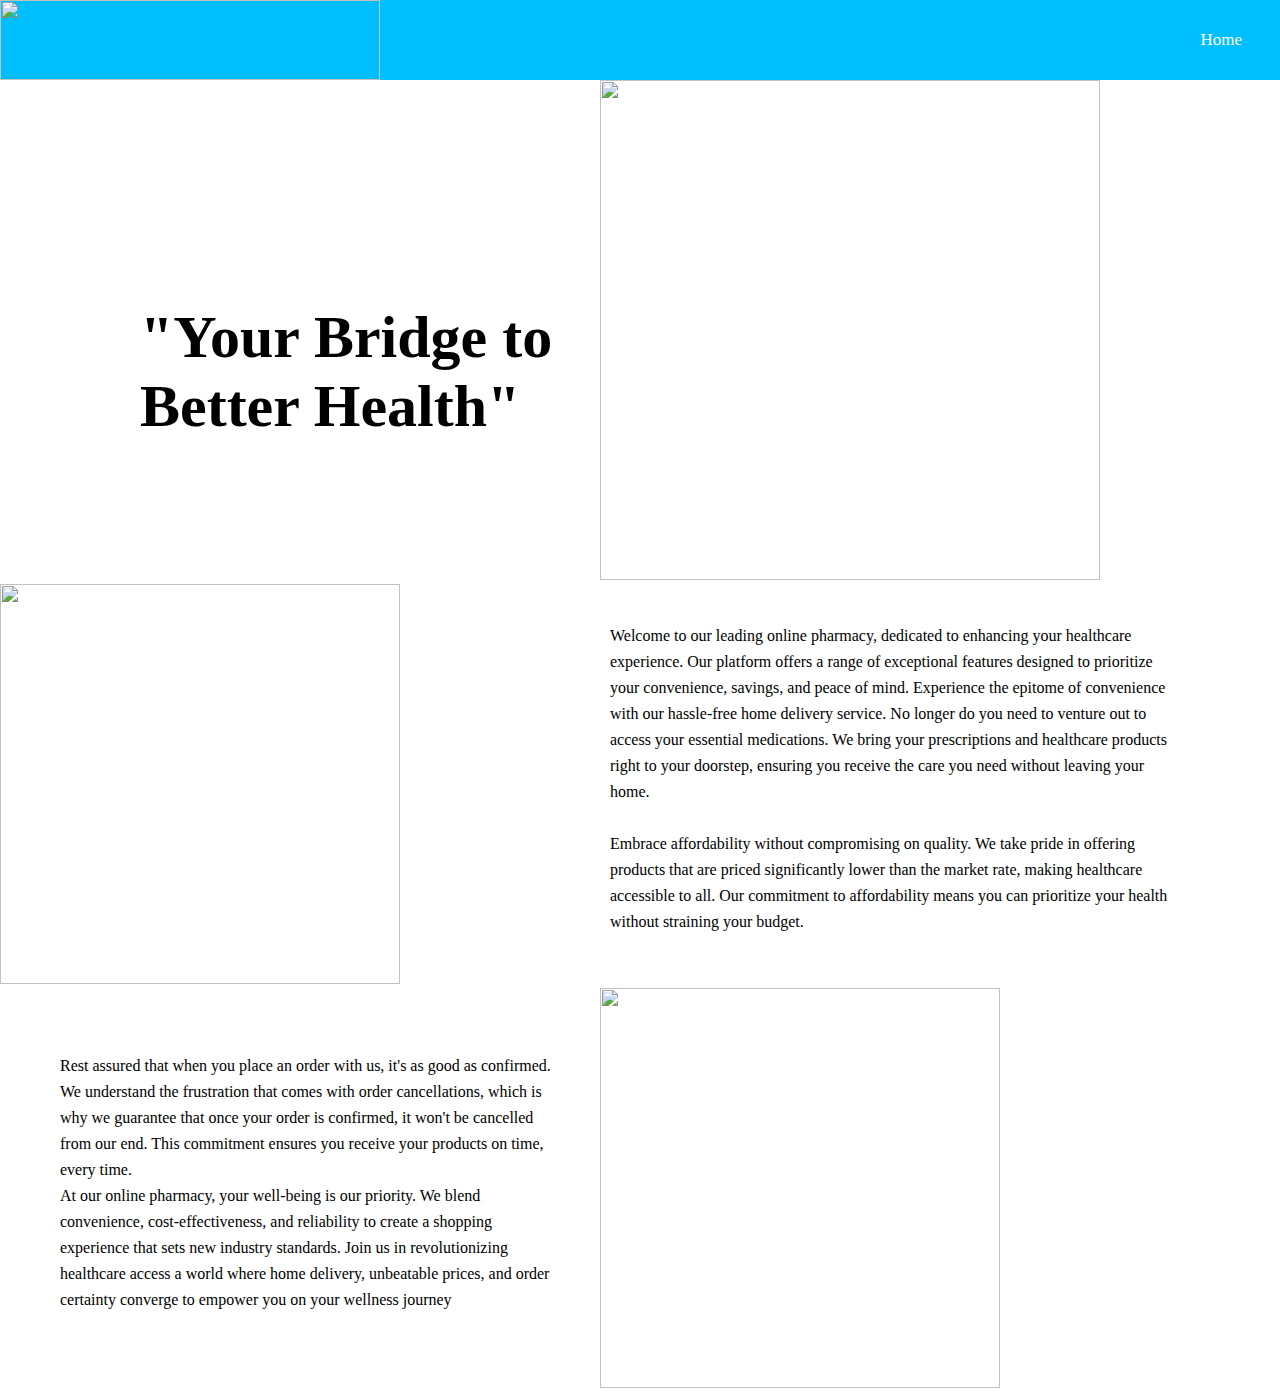
==== Index.html @ 086687fb "Add files via upload" ====
<!DOCTYPE html>
<html lang="en">
<head>
    <meta charset="UTF-8">
    <meta http-equiv="X-UA-Compatible" content="IE=edge">
    <meta name="viewport" content="width=device-width, initial-scale=1.0">
    <title>Index|PharmaSync </title>
    <link rel="stylesheet" href="index.css">
    <link rel="stylesheet" href="Home.html">
</head>
<body>
    <header>
        <nav>
          <img src="IMG-20230820-WA0007-fotor-bg-remover-20230904164327.png" alt="" height="80px" width="380px">
            <ul> 
              <li><a href="Home.html">Home</a></li>
            </ul>
          </nav>
          <div class="img">
            <div class="left3">
              <div class="content3">
          <h4>"Your Bridge to</h4> 
          <h3>Better Health"</h3>
        </div>
            </div>
            <div class="right3">
      <img src="image-from-rawpixel-id-2284015-original.png">
    </div>
    </div>
    <div class="img2">
      <div class="left">
      <img src="—Pngtree—a motorcycle delivery man_3473365.png" alt="">
    </div>
    <div class="right">
      <div class="content">
<p>Welcome to our leading online pharmacy, dedicated to enhancing your healthcare experience. Our platform offers a range of exceptional features designed to prioritize your convenience, savings, and peace of mind.
  Experience the epitome of convenience with our hassle-free home delivery service. No longer do you need to venture out to access your essential medications. We bring your prescriptions and healthcare products right to your doorstep, ensuring you receive the care you need without leaving your home.
  <br>
  <br>
  Embrace affordability without compromising on quality. We take pride in offering products that are priced significantly lower than the market rate, making healthcare accessible to all. Our commitment to affordability means you can prioritize your health without straining your budget.
  </p>
</div>
</div>
</div>
  <div class="medical">
    <div class="left2">
      <div class="content2">
    <p>Rest assured that when you place an order with us, it's as good as confirmed. We understand the frustration that comes with order cancellations, which is why we guarantee that once your order is confirmed, it won't be cancelled from our end. This commitment ensures you receive your products on time, every time.
<br>
      At our online pharmacy, your well-being is our priority. We blend convenience, cost-effectiveness, and reliability to create a shopping experience that sets new industry standards. Join us in revolutionizing healthcare access a world where home delivery, unbeatable prices, and order certainty converge to empower you on your wellness journey</p>
    </div>
    </div>
    <div class="right2">
  <img src="Med Illustration.jpg" alt="">
</div>
</div>
  </body>
</html>
---- index.css ----
*{
    padding: 0;
    margin: 0;
    text-decoration: none;
    list-style: none;
    box-sizing: border-box;
}
body{
    background-image: url(Back.jpg);
}
nav{
    background-color: #00bfff;
    height: 80px;
    width: 100%;
}
nav ul{
    float: right;
    margin-right: 20px;
}
nav ul li{
    display: inline-block;
    line-height: 80px;
    margin: 0 5px;
}
nav ul li a{
    color: white;
    font-size: 17px;
    padding: 7px 13px;
    border-radius: 3px;
}
a.active,a:hover{
    background: #1b9bff;
    transition: .5s;
}
nav ul li a i{
    color: white;
}
@media (max-width: 895px){
    nav ul li{
        display: inline-block;
    }
}
.img{
    width: 100%;
    max-width: 1170px;
    display: grid;
    grid-template-columns: repeat(2,1fr);
    grid-gap: 50px 30px;
}
.img .left3{
    display: flex;
    align-items: center;
}
.img .left3 .content3{
    padding-right: 10px;
    padding-left: 60px;
}
.img .left3 .content3 h4{
    font-size: 60px;
    padding-top: 80px;
    padding-left: 80px;
    font-family:'Copperplate', 'Papyrus', 'fantasy';
}
.img .left3 .content3 h3{
    font-size: 60px;
    padding-left: 80px;
    font-family:'Copperplate', 'Papyrus', 'fantasy';

}
.img .right3{
    overflow: hidden;
}
.img .right3 img{
    width: 500px;
    height: 500px;
    object-fit: cover; 
}
.img2{
    width: 100%;
    max-width: 1170px;
    display: grid;
    grid-template-columns: repeat(2,1fr);
    grid-gap: 50px 30px;
}
.img2 .left{
    overflow: hidden;
} 
.img2 .left img{
    width: 400px;
    height: 400px;
    object-fit: cover;   
}
.img2 .right{
    display: flex;
    align-items: center;
}
.img2 .right .content{
    padding-left: 10px;
}
.img2 .right .content p{
    font-size: 16px;
    line-height: 26px;
    padding-bottom: 15px;
}
.medical {
    width: 100%;
    max-width: 1170px;
    display: grid;
    grid-template-columns: repeat(2,1fr);
    grid-gap: 50px 30px;
}
.medical .left2{
    display: flex;
    align-items: center;
}
.medical .left2 .content2{
    padding-right: 10px;
    padding-left: 60px;
}
.medical .left2 .content2 p{
    font-size: 16px;
    line-height: 26px;
    padding-bottom: 15px;
}
.medical .right2{
    overflow: hidden;
}
.medical .right2 img{
    width: 400px;
    height: 400px;
    object-fit: cover; 
}
@media (max-width:991px ){
    .medical .left2 .content2{
        padding-right: 10px;
        padding-left: 60px;
    }
    .img2 .right .content{
        padding-left: 10px;
    }
    .img .left3 .content3{
        padding-right: 10px;
        padding-left: 60px;
    }
}
@media(max-width:768px){
    .img{
        width: 90%;
        grid-template-columns: 1fr;
    }
    .img2{
        width: 90%;
        grid-template-columns: 1fr;
    }
    .medical{
        width: 90%;
        grid-template-columns: 1fr;
    }
}
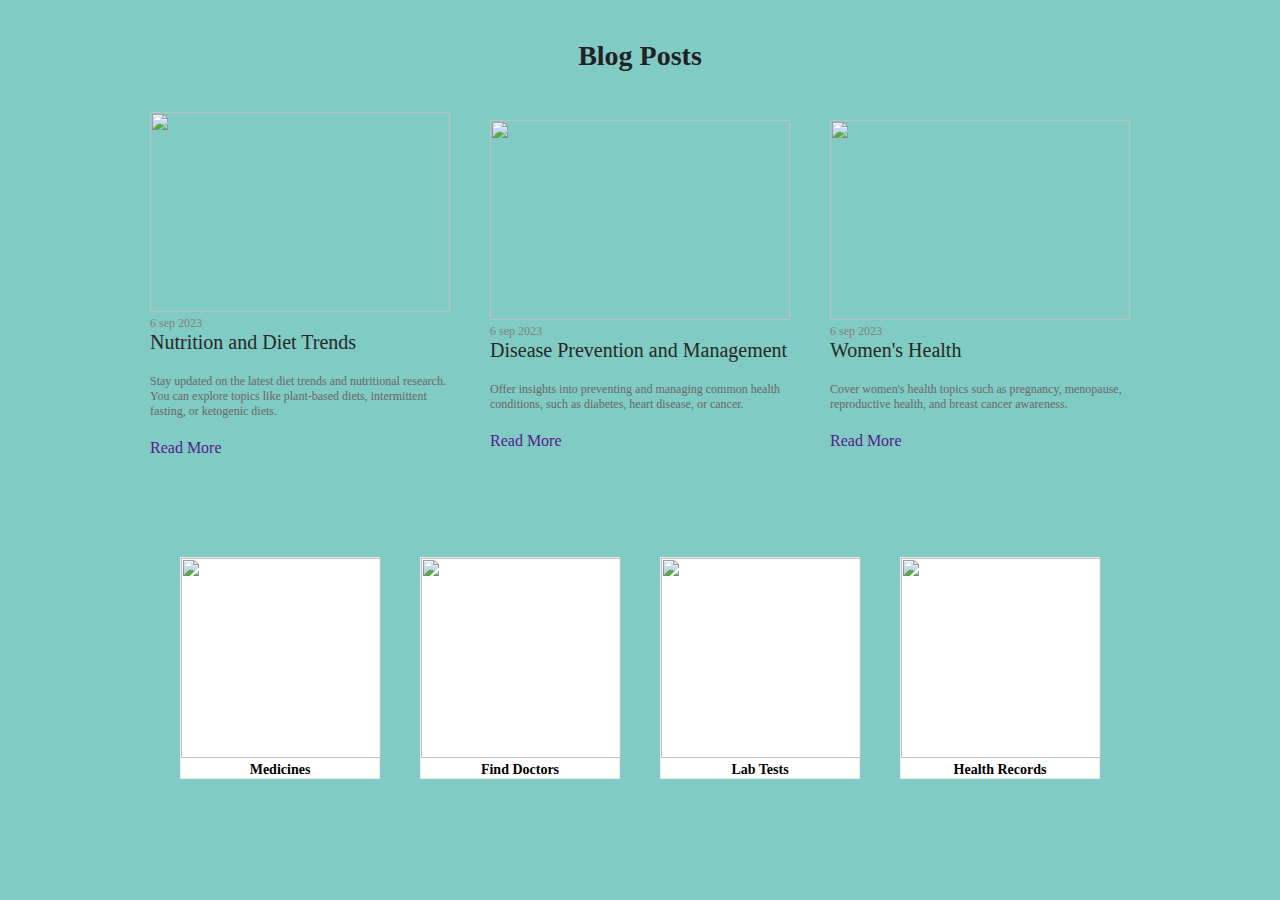
==== commit 4687e32c: "Add files via upload" ====
--- a/Index.html
+++ b/Index.html
@@ -1,58 +1,92 @@
 <!DOCTYPE html>
 <html lang="en">
 <head>
+    <link rel="stylesheet" href="https://cdnjs.cloudflare.com/ajax/libs/font-awesome/6.4.2/css/all.min.css" integrity="sha512-z3gLpd7yknf1YoNbCzqRKc4qyor8gaKU1qmn+CShxbuBusANI9QpRohGBreCFkKxLhei6S9CQXFEbbKuqLg0DA==" crossorigin="anonymous" referrerpolicy="no-referrer" />
+    <link rel="stylesheet" href="https://cdn.jsdelivr.net/npm/bootstrap-icons@1.10.5/font/bootstrap-icons.css">
     <meta charset="UTF-8">
     <meta http-equiv="X-UA-Compatible" content="IE=edge">
     <meta name="viewport" content="width=device-width, initial-scale=1.0">
-    <title>Index|PharmaSync </title>
-    <link rel="stylesheet" href="index.css">
+    <title>Home|PharmaSync </title>
     <link rel="stylesheet" href="Home.html">
+    <link rel="stylesheet" href="Index.css">
+    <link rel="stylesheet" href="login.html">
+    <link rel="stylesheet" href="About.html">
 </head>
 <body>
-    <header>
-        <nav>
-          <img src="IMG-20230820-WA0007-fotor-bg-remover-20230904164327.png" alt="" height="80px" width="380px">
-            <ul> 
-              <li><a href="Home.html">Home</a></li>
-            </ul>
-          </nav>
-          <div class="img">
-            <div class="left3">
-              <div class="content3">
-          <h4>"Your Bridge to</h4> 
-          <h3>Better Health"</h3>
+
+         
+          <section id="index-blog">
+            <div class="index-blog-heading">
+                <h3>Blog Posts</h3>
+            </div>
+            <div class="index-blog-container">
+                <div class="index-blog-box">
+                    <div class="index-blog-img">
+                        <img src="pexels-karolina-grabowska-4021779.jpg" alt="">
+                    </div>
+                    <div class="index-blog-text">
+                        <span>6 sep 2023</span>
+                        <h4>Nutrition and Diet Trends</h4>
+                        <p>Stay updated on the latest diet trends and nutritional research. You can explore topics like plant-based diets, intermittent fasting, or ketogenic diets.</p>
+                </div>
+                    <div class="index-blog.view">
+                        <a href="" class="index-button">Read More</a>
+                    </div>
+                </div>
+                <div class="index-blog-box">
+                    <div class="index-blog-img">
+                        <img src="pexels-pietro-jeng-360622.jpg" alt="">
+                    </div>
+                    <div class="index-blog-text">
+                        <span>6 sep 2023</span>
+                        <h4>Disease Prevention and Management</h4>
+                        <p>Offer insights into preventing and managing common health conditions, such as diabetes, heart disease, or cancer.</p>
+                    </div>
+                    <div class="index-blog.view">
+                        <a href="" class="index-button">Read More</a>
+                    </div>
+                </div>
+                <div class="index-blog-box">
+                    <div class="index-blog-img">
+                        <img src="pexels-pixabay-40568.jpg" alt="">
+                    </div>
+                    <div class="index-blog-text">
+                        <span>6 sep 2023</span>
+                        <h4>Women's Health</h4>
+                        <p>Cover women's health topics such as pregnancy, menopause, reproductive health, and breast cancer awareness.</p>
+                    </div>
+                    <div class="index-blog.view">
+                        <a href="" class="index-button">Read More</a>
+                    </div>
+                </div>
+            </div>
+          </section>
+          <section id="index-box">
+            <div class="index-box-container">
+                <div class="index-box-section">
+                <div class="index-box">
+                    <img src="Medicines.jpg" alt="">
+                    <h1><a href="Home.html">Medicines</a></h1>
+                </div> 
+            </div>
+            <div class="index-box-section">
+            <div class="index-box">
+                <img src="Find Dotors.jpg" alt="">
+                <h1><a href="#">Find Doctors</a></h1>
+            </div> 
+            </div>
+            <div class="index-box-section">
+                <div class="index-box">
+                    <img src="Lab Tests.jpg" alt="">
+                    <h1><a href="#">Lab Tests</a></h1>
+                </div> 
+                </div>
+                <div class="index-box-section">
+                    <div class="index-box">
+                        <img src="Health Records.jpg" alt="">
+                        <h1><a href="#">Health Records</a></h1>
+                    </div> 
+                    </div>
         </div>
-            </div>
-            <div class="right3">
-      <img src="image-from-rawpixel-id-2284015-original.png">
-    </div>
-    </div>
-    <div class="img2">
-      <div class="left">
-      <img src="—Pngtree—a motorcycle delivery man_3473365.png" alt="">
-    </div>
-    <div class="right">
-      <div class="content">
-<p>Welcome to our leading online pharmacy, dedicated to enhancing your healthcare experience. Our platform offers a range of exceptional features designed to prioritize your convenience, savings, and peace of mind.
-  Experience the epitome of convenience with our hassle-free home delivery service. No longer do you need to venture out to access your essential medications. We bring your prescriptions and healthcare products right to your doorstep, ensuring you receive the care you need without leaving your home.
-  <br>
-  <br>
-  Embrace affordability without compromising on quality. We take pride in offering products that are priced significantly lower than the market rate, making healthcare accessible to all. Our commitment to affordability means you can prioritize your health without straining your budget.
-  </p>
-</div>
-</div>
-</div>
-  <div class="medical">
-    <div class="left2">
-      <div class="content2">
-    <p>Rest assured that when you place an order with us, it's as good as confirmed. We understand the frustration that comes with order cancellations, which is why we guarantee that once your order is confirmed, it won't be cancelled from our end. This commitment ensures you receive your products on time, every time.
-<br>
-      At our online pharmacy, your well-being is our priority. We blend convenience, cost-effectiveness, and reliability to create a shopping experience that sets new industry standards. Join us in revolutionizing healthcare access a world where home delivery, unbeatable prices, and order certainty converge to empower you on your wellness journey</p>
-    </div>
-    </div>
-    <div class="right2">
-  <img src="Med Illustration.jpg" alt="">
-</div>
-</div>
-  </body>
-</html>+          </section>
+    </body>--- a/Index.css
+++ b/Index.css
@@ -0,0 +1,118 @@
+*{
+    padding: 0;
+    margin: 0;
+    text-decoration: none;
+    list-style: none;
+    box-sizing: border-box;
+}
+body{
+    background-color: #80cbc4 ;
+}
+#index-blog{
+    display: flex;
+    justify-content: center;
+    align-items: center;
+    flex-direction: column;
+    padding: 40px;
+    border-bottom: 1px solid (0,0,0,0.05);
+}
+.index-blog-heading h3{
+    color: rgb(34, 34, 34);
+    font-size: 28px;
+    font-weight: 600;
+}
+.index-blog-container{
+    display: flex;
+    justify-content: center;
+    align-items: center;
+    margin: 20px 0px;
+    flex-wrap:wrap ;
+}
+.index-blog-box{
+    width: 300px;
+    background-color:#80cbc4;
+    margin-top: 20px;
+    margin-left: 20px;
+    margin-right: 20px;
+}
+.index-blog-img{
+    width: 100%;
+    height: auto;
+}
+.index-blog-img img{
+    width: 300px;
+    height: 200px;
+    object-fit: cover;
+    object-position: center;
+}
+.index-blog-text{
+    display: flex;
+    flex-direction: column;
+}
+.index-blog-text span{
+    color: gray;
+    font-size: 12px;
+}
+.index-blog-text h4{
+    font-size: 20px;
+    font-weight: 500;
+    color: #272727;
+}
+.index-blog-view a{
+    color:black;
+}
+ .index-blog-view a:hover{
+    background: none;
+    text-decoration: underline;
+}
+.index-blog-text p{
+    color: #696868;
+    font-size: 12px;
+    display: -webkit-box;
+    -webkit-line-clamp: 3;
+    -webkit-box-orient: vertical;
+    overflow: hidden;
+    text-overflow: ellipsis;
+    margin: 20px 0px;
+}
+#index-box{
+    display: flex;
+    justify-content: center;
+    align-items: center;
+    flex-direction: column;
+    border-bottom: 1px solid (0,0,0,0.05);
+}
+.index-box-container{
+    display: flex;
+    justify-content: center;
+    align-items: center;
+    margin: 20px 0px;
+    flex-wrap:wrap ;
+}
+.index-box-section{
+    width: 200px;
+    background-color: #ffffff;
+    border: 1px solid #ececec;
+    margin: 20px;
+}
+.index-box{
+    width: 100%;
+    height: auto;
+}
+.index-box img{
+    width: 200px;
+    height: 200px;
+    object-fit: cover;
+    object-position: center;
+}
+.index-box h1{
+    text-align: center;
+    font-size: 14px;
+}
+.index-box h1 a{
+    color: black;
+}
+.index-box h1 a:hover{
+    background: none;
+    text-decoration: underline;
+}
